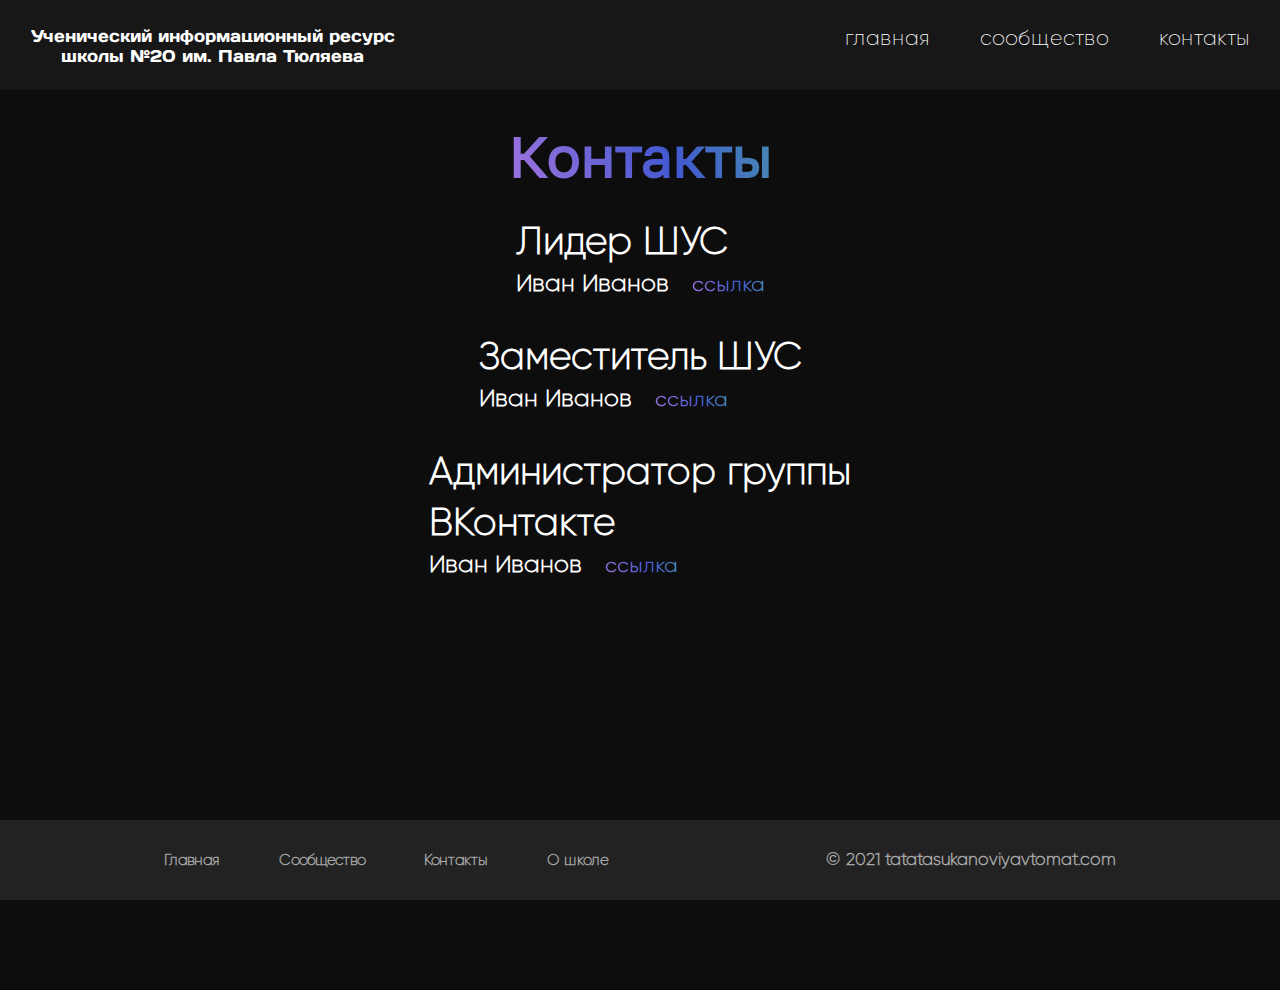
==== contact.html @ 726881b6 "Update contact.html" ====
<!DOCTYPE html>
<html lang="en">
<head>
    <link rel="icon" href="img/20Sch.ico" type="image/x-icon">
    <link rel="stylesheet" href="style.css">
    <meta charset="UTF-8">
    <title>Контакты</title>
</head>
<body>
    
    <div class="wrapper">
        <header class="header">
            <div class="containerTOP">
                <div class="header_body">

                    <a href="index.html">
                    <div class="header_logo">
                    Ученический информационный ресурс <br>
                        школы №20 им. Павла Тюляева
                    </div>
                    </a>

                    <div class="header_list">

                        <a href="index.html" class="header_link">
                            главная
                        </a>
                        <span> </span>
                        <a href="socialnetwork.html" class="header_link">
                            сообщество
                        </a>
                        <span> </span>
                        <a href="#" class="header_link">
                            контакты
                        </a>

                    </div>



                </div>
            </div>
        </header>

    <!-----------------Content------------------->
        <div class="content">
            <div class="containerContent">
                <div class="content_body">
                    <div class="top">
                        <h1>
                            Контакты
                        </h1>
                    </div>

                    <div class="medium">
                        <div class="firstperson">
                            <h2>
                               Лидер ШУС <br>
                            </h2>
                            <div class="moreinf">
                            <p>
                                Иван Иванов
                            </p>
                            <a href="#">
                                ссылка
                            </a>
                            </div>
                        </div>
                    </div>

                    <div class="medium">
                        <div class="firstperson">
                            <h2>
                               Заместитель ШУС <br>
                            </h2>
                            <div class="moreinf">
                            <p>
                                Иван Иванов
                            </p>
                            <a href="#">
                                ссылка
                            </a>
                            </div>
                        </div>
                    </div>

                    <div class="medium">
                        <div class="firstperson">
                            <h2>
                                Администратор группы <br> ВКонтакте <br>
                            </h2>
                            <div class="moreinf">
                            <p>
                                Иван Иванов
                            </p>
                            <a href="#">
                                ссылка
                            </a>
                            </div>
                        </div>
                    </div>

                </div>
            </div>
        </div>

    <!-----------------Footer------------------->
    <footer class="footer">
        <div class="footer_body">
            <div class="footer_text">
                <div class="bottom_list">
                        <a href="index.html">
                            Главная
                        </a>
        
                        <a href="socialnetwork.html">
                            Сообщество
                        </a>
        
                        <a href="contact.html">
                            Контакты
                        </a>

                <a href="#">
                    О школе
                </a>
                </div>
                
                <div class="copyright">
                    <p>
                        © 2021 tatatasukanoviyavtomat.com
                    </p>
                </div>
            </div>
        </div>
    </footer>
    </div>
    
</div>
</body>
</html>
---- style.css ----
@font-face {
	font-family: '8230p';
	src: url('fonts/8230.eot');
	src: local('☺'), url('fonts/8230.woff') format('woff'), url('fonts/8230.ttf') format('truetype'), url('fonts/8230.svg') format('svg');
	font-weight: normal;
	font-style: normal;
}
@font-face {
    font-family: 'Gilroy';
    src: local('Gilroy Ultra Light'), local('Gilroy-Ultra-Light'),
        url('fonts/Gilroy-UltraLight.woff2') format('woff2'),
        url('fonts/Gilroy-UltraLight.woff') format('woff'),
        url('fonts/Gilroy-UltraLight.ttf') format('truetype');
    font-weight: 200;
    font-style: normal;
  }
  @font-face {
	font-family: 'Golos';
	src: url('fonts/18549.eot');
	src: local('☺'), url('fonts/18549.woff') format('woff'), url('fonts/18549.ttf') format('truetype'), url('fonts/18549.svg') format('svg');
	font-weight: normal;
	font-style: normal;
}
@import url('https://fonts.googleapis.com/css2?family=Source+Serif+Pro&display=swap');
@font-face {
    font-family: 'Source Serif Pro';
    src: local('Source Serif Pro Regular'), local('Source-Serif-Pro-Regular'),
        url('fonts/SourceSerifPro-Regular.woff2') format('woff2'),
        url('fonts/SourceSerifPro-Regular.woff') format('woff'),
        url('fonts/SourceSerifPro-Regular.ttf') format('truetype');
    font-weight: 400;
    font-style: normal;
  }
  @font-face {
	font-family: 'Gotham Pro';
	src: url('GothamPro-Bold.eot');
	src: local('Gotham Pro Bold'), local('GothamPro-Bold'),
		url('fonts/GothamPro-Bold.eot?#iefix') format('embedded-opentype'),
		url('fonts/GothamPro-Bold.woff') format('woff'),
		url('fonts/GothamPro-Bold.ttf') format('truetype');
	font-weight: bold;
	font-style: normal;
}


* {
    margin: 0;
    padding: 0;
    border: 0;
    box-sizing: border-box;
}

.wrapper {
    width: 100%;
    min-height: 100%;
    background :#0D0D0D;
}
.containerContent{
    align-items: center;
}
.container{
    max-width: 1219px;
    margin: 0 auto;
}

.containerTOP {
    max-width: 1219px;
    margin: 0 auto;
    padding: 0  ;
}
html,
body {
	height: 100%;
	margin: auto;
}

/*  Header    */

.header{
    box-shadow: 0px 4px 28px 16px #000000 25%;  
    position: fixed;
    width: 100%;
    height: 90px;
    background: #181717 90%;
    top: 0;
    left: 0;
    z-index: 50;
}

.header_body{
    position: relative;
    display: flex;
    justify-content: space-between;
}

.header_logo{
    position: relative;
    text-align: center;
    margin: 26px 0 16px 0;
    font-family: "8230p";
    font-style: normal;
    font-weight: normal;
    font-weight: 400;
    font-size: 17px;
    line-height: 20px;
    color: #FFFFFF;
}
.header_list{
    display: flex;
    position: relative;
    padding: 28px 0 0 0 ;
}
.header_link{
    font-family: "Gilroy";
    color: white;
    font-size: 21px;
    line-height: 24px;
    width: 300;
}
span{
    margin-left: 50px; 
}

.header a{
    text-decoration: none;
}


/* NavCards */


.NavCard1{
    margin: 0 20px 0 0;
}

.NavCard3, .NavCard4{
    margin: 0 0 0 15px;
}

.containerNews{
    align-items: center;
}


.NavCards{
    margin-top: 90px;
    min-height: 370px;
}

.NavCard1{
    margin: 0 40px 0 0;
}

.NavCard3, .NavCard4{
    margin: 0 0 0 30px;
}


.NavCards_body{
    display: flex;
    justify-content: space-around;
    padding:70px 0 0 0;
}

/*  NewsPage    */

.containerNews{
    
}

.NewsPage{
    min-height: 600px;
    display: flex;
    flex-direction: column;
    align-items: center;
}
.NewsPage_body{

}
.MainNews{

}
.NewsCard1{
    display: flex;
    min-height: 350px;
    max-width: 1200px;
    max-height: 350px;
    background:#222222;
    border: 1px solid rgba(255, 255, 255, 0.14);
    box-shadow: 0px 0px 18px rgba(0, 0, 0, 0.25);
}
.fotka1 img{

    
}

.text1{
    padding: 24px 0 0 34px;
    flex-direction: column;
}
.text1 h1{
    font-family: 'Golos';
    font-style: normal;
    font-weight: bold;
    font-size: 30px;
    line-height: 36px;
    color: #7C6AEA; 
}

.besttext{
    margin-top: 25px;
    font-family: 'Gilroy';
    font-style: normal;
    font-weight: bold;
    font-size: 20px;
    line-height: 144.4%;
    color: #FFFFFF;
}

.bottom_tab{
    display: flex;
    margin: 82px 0 0 0px;
}
.bottom_tab p{
    margin: 0 0 0 0;
    font-family: 'Source Serif Pro';
    font-style: normal;
    font-weight: normal;
    font-size: 14px;
    line-height: 18px;
    color: #6D6D6D;
}

.bottom_tab a{
    margin: 0 0 0 297px;
    text-decoration: none;
    font-family: 'Golos';
    font-style: normal;
    font-weight: bold;
    font-size: 22px;
    line-height: 26px;
    color: rgba(126, 126, 126, 0.5);
}

/*  Content     */
.content{
    margin-top: 90px;
    max-height: 1219px;
}
.top{
    display: flex;
    justify-content: center;
}
.medium p{
    font-family: 'Gilroy';
    font-style: normal;
    font-weight: bold;
    font-size: 24px;
    line-height: 29px;
    color: #FFFFFF;

}

.content_body{
    display: flex;
    flex-direction:column;
    align-items:center;
}
.top h1{
    margin: 32px 0 30px 0;
    background-image: linear-gradient(64deg,  #9370DB 10%, #4158D0 60%, #4682B4 90%);
    -webkit-background-clip: text;
    -webkit-text-fill-color: transparent;
    transition: all .4s;
    font-family: 'Golos';
    font-style: normal;
    font-weight: 1200;
    font-size: 56px;
    line-height: 67px;
}
.medium h2{
    font-family: 'Gilroy';
    font-style: normal;
    font-weight: bold;
    font-size: 38px;
    line-height: 51px;
    color: #FFFFFF;

}
.moreinf{
    display: flex;
    align-items: center;
}
.moreinf a{
    margin: 0px 0 0 23px;
    font-family: 'Gilroy';
    font-style: normal;
    font-weight: bold;
    font-size: 20px;
    line-height: 24px;
    text-decoration: none;
    background-image: linear-gradient(64deg,  #9370DB 10%, #4158D0 60%, #4682B4 90%);
    -webkit-background-clip: text;
    -webkit-text-fill-color: transparent;
}

.firstperson{
    margin: 0 0 35px 0;
}


/*  Footer      */

.footer{
    position: fixed;
    left: 0; bottom: 0;
    padding: 0px;
    background: #222222;
    color: #fff;
    width: 100%;
    height: 80px;
}

.footer_body{
    align-items: center;
}

.footer_text{
    margin: 30px 0 0 0 ;
    display: flex;
    justify-content: space-evenly;
}

.bottom_list a{
    margin: 0px 55px 0 0;
    text-decoration: none;
    font-family: 'Gilroy';
    font-style: normal;
    font-weight: bold;
    font-size: 15px;
    line-height: 21px;
    text-align: center;
    color: #A9A9A9;
}
.copyright{
    font-family: 'Gilroy';
    font-style: normal;
    font-weight: bold;
    font-size: 17px;
    line-height: 21px;
    text-align: center;
    color: #A9A9A9;
}

/*  SocialNetwork   */

.SocialNetwork{
    margin-top: 90px;
    max-height: 1319px;
    min-height: 750px;
}
.Socmedium{
    display: flex;
    margin: 0 auto;
    justify-content:space-around;
}

.besttextSoc{
    margin-top: 18px;
    font-family: 'Gotham Pro';
    font-style: normal;
    font-weight: bold;
    font-size: 20px;
    line-height: 19px;
    color: #FFFFFF;
}

.Inst{
    display: flex;
    flex-direction: column;
    align-items: center;
}
.Vk{
    display: flex;
    flex-direction: column;
    align-items: center;
}

/*  Zvonki  
.zvonki{
    margin-top: 90px;
}*/


@media (max-width:1680px){
    .bottom_tab a {
        margin: 0 0 0 44px;
    }
    .bottom_tab {
        display: flex;
        margin: 55px 0 0 0px;
    }
    .text1 {
        padding: 24px 0 0 17px;
        flex-direction: column;
    }
}
@media (max-width: 1428px){
    .fotka1 img{
        min-width: 0%;
        min-height: 0%;
        
    }
    .NavCards_body img{
        width: 95%;
        height: 95%;
    }
    .NavCard3, .NavCard4 {
        margin: 0;
    }
    .NavCard1{
        margin: 0;
    }
    .NewsCard1{
        display: block;
        min-height: 700px;
        max-width: 600px;
        max-height: 700px;
    }
    .fotka1{
        max-width: 599px;
        max-height: 350px;
    }
    .text1{
        text-align: center;
    }
    
    .bottom_tab a {
        margin: 0px 0 0 311px;
    }
}
@media (max-width:768px) {
    .containerNews {
        margin: 0 189px 0 186px;
    }
    .Inst img{
        width: 80%;
        height: 80%;
    }
    .Vk img{
        width: 80%;
        height: 80%;
    }
    .besttextSoc{
        margin-top: 8px;
    }
}
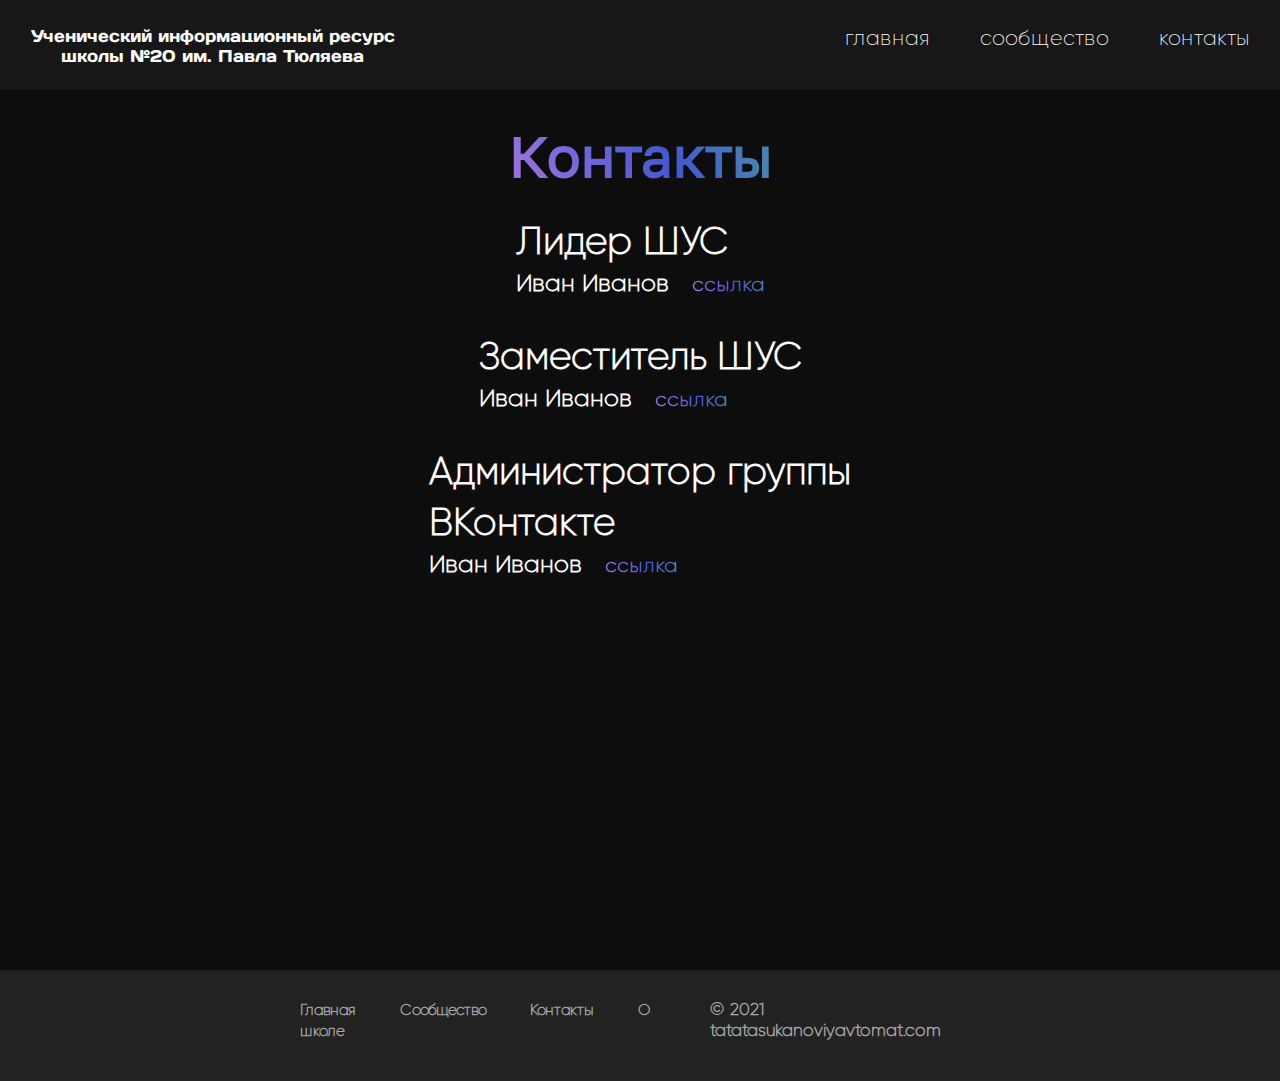
==== commit d3a3d9bb: "NoCommitAgain" ====
--- a/contact.html
+++ b/contact.html
@@ -7,7 +7,7 @@
     <title>Контакты</title>
 </head>
 <body>
-    
+
     <div class="wrapper">
         <header class="header">
             <div class="containerTOP">
@@ -42,7 +42,7 @@
             </div>
         </header>
 
-    <!-----------------Content------------------->
+    <!--Content-->
         <div class="content">
             <div class="containerContent">
                 <div class="content_body">
@@ -104,38 +104,37 @@
             </div>
         </div>
 
-    <!-----------------Footer------------------->
+    <!---Footer------------------->
     <footer class="footer">
-        <div class="footer_body">
-            <div class="footer_text">
+            <div class="footerContainer">
                 <div class="bottom_list">
-                        <a href="index.html">
-                            Главная
-                        </a>
-        
-                        <a href="socialnetwork.html">
-                            Сообщество
-                        </a>
-        
-                        <a href="contact.html">
-                            Контакты
-                        </a>
+                <a href="index.html">
+                    Главная
+                </a>
+
+                <a href="socialnetwork.html">
+                    Сообщество
+                </a>
+
+                <a href="contact.html">
+                    Контакты
+                </a>
 
                 <a href="#">
                     О школе
                 </a>
                 </div>
-                
+
                 <div class="copyright">
                     <p>
                         © 2021 tatatasukanoviyavtomat.com
                     </p>
                 </div>
             </div>
-        </div>
+
     </footer>
     </div>
-    
+
 </div>
 </body>
 </html>
--- a/style.css
+++ b/style.css
@@ -1,457 +1,524 @@
-@font-face {
-	font-family: '8230p';
-	src: url('fonts/8230.eot');
-	src: local('☺'), url('fonts/8230.woff') format('woff'), url('fonts/8230.ttf') format('truetype'), url('fonts/8230.svg') format('svg');
-	font-weight: normal;
-	font-style: normal;
-}
-@font-face {
-    font-family: 'Gilroy';
-    src: local('Gilroy Ultra Light'), local('Gilroy-Ultra-Light'),
-        url('fonts/Gilroy-UltraLight.woff2') format('woff2'),
-        url('fonts/Gilroy-UltraLight.woff') format('woff'),
-        url('fonts/Gilroy-UltraLight.ttf') format('truetype');
-    font-weight: 200;
-    font-style: normal;
-  }
-  @font-face {
-	font-family: 'Golos';
-	src: url('fonts/18549.eot');
-	src: local('☺'), url('fonts/18549.woff') format('woff'), url('fonts/18549.ttf') format('truetype'), url('fonts/18549.svg') format('svg');
-	font-weight: normal;
-	font-style: normal;
-}
-@import url('https://fonts.googleapis.com/css2?family=Source+Serif+Pro&display=swap');
-@font-face {
-    font-family: 'Source Serif Pro';
-    src: local('Source Serif Pro Regular'), local('Source-Serif-Pro-Regular'),
-        url('fonts/SourceSerifPro-Regular.woff2') format('woff2'),
-        url('fonts/SourceSerifPro-Regular.woff') format('woff'),
-        url('fonts/SourceSerifPro-Regular.ttf') format('truetype');
-    font-weight: 400;
-    font-style: normal;
-  }
-  @font-face {
-	font-family: 'Gotham Pro';
-	src: url('GothamPro-Bold.eot');
-	src: local('Gotham Pro Bold'), local('GothamPro-Bold'),
-		url('fonts/GothamPro-Bold.eot?#iefix') format('embedded-opentype'),
-		url('fonts/GothamPro-Bold.woff') format('woff'),
-		url('fonts/GothamPro-Bold.ttf') format('truetype');
-	font-weight: bold;
-	font-style: normal;
-}
-
-
-* {
-    margin: 0;
-    padding: 0;
-    border: 0;
-    box-sizing: border-box;
-}
-
-.wrapper {
-    width: 100%;
-    min-height: 100%;
-    background :#0D0D0D;
-}
-.containerContent{
-    align-items: center;
-}
-.container{
-    max-width: 1219px;
-    margin: 0 auto;
-}
-
-.containerTOP {
-    max-width: 1219px;
-    margin: 0 auto;
-    padding: 0  ;
-}
-html,
-body {
-	height: 100%;
-	margin: auto;
-}
-
-/*  Header    */
-
-.header{
-    box-shadow: 0px 4px 28px 16px #000000 25%;  
-    position: fixed;
-    width: 100%;
-    height: 90px;
-    background: #181717 90%;
-    top: 0;
-    left: 0;
-    z-index: 50;
-}
-
-.header_body{
-    position: relative;
-    display: flex;
-    justify-content: space-between;
-}
-
-.header_logo{
-    position: relative;
-    text-align: center;
-    margin: 26px 0 16px 0;
-    font-family: "8230p";
-    font-style: normal;
-    font-weight: normal;
-    font-weight: 400;
-    font-size: 17px;
-    line-height: 20px;
-    color: #FFFFFF;
-}
-.header_list{
-    display: flex;
-    position: relative;
-    padding: 28px 0 0 0 ;
-}
-.header_link{
-    font-family: "Gilroy";
-    color: white;
-    font-size: 21px;
-    line-height: 24px;
-    width: 300;
-}
-span{
-    margin-left: 50px; 
-}
-
-.header a{
-    text-decoration: none;
-}
-
-
-/* NavCards */
-
-
-.NavCard1{
-    margin: 0 20px 0 0;
-}
-
-.NavCard3, .NavCard4{
-    margin: 0 0 0 15px;
-}
-
-.containerNews{
-    align-items: center;
-}
-
-
-.NavCards{
-    margin-top: 90px;
-    min-height: 370px;
-}
-
-.NavCard1{
-    margin: 0 40px 0 0;
-}
-
-.NavCard3, .NavCard4{
-    margin: 0 0 0 30px;
-}
-
-
-.NavCards_body{
-    display: flex;
-    justify-content: space-around;
-    padding:70px 0 0 0;
-}
-
-/*  NewsPage    */
-
-.containerNews{
-    
-}
-
-.NewsPage{
-    min-height: 600px;
-    display: flex;
-    flex-direction: column;
-    align-items: center;
-}
-.NewsPage_body{
-
-}
-.MainNews{
-
-}
-.NewsCard1{
-    display: flex;
-    min-height: 350px;
-    max-width: 1200px;
-    max-height: 350px;
-    background:#222222;
-    border: 1px solid rgba(255, 255, 255, 0.14);
-    box-shadow: 0px 0px 18px rgba(0, 0, 0, 0.25);
-}
-.fotka1 img{
-
-    
-}
-
-.text1{
-    padding: 24px 0 0 34px;
-    flex-direction: column;
-}
-.text1 h1{
-    font-family: 'Golos';
-    font-style: normal;
-    font-weight: bold;
-    font-size: 30px;
-    line-height: 36px;
-    color: #7C6AEA; 
-}
-
-.besttext{
-    margin-top: 25px;
-    font-family: 'Gilroy';
-    font-style: normal;
-    font-weight: bold;
-    font-size: 20px;
-    line-height: 144.4%;
-    color: #FFFFFF;
-}
-
-.bottom_tab{
-    display: flex;
-    margin: 82px 0 0 0px;
-}
-.bottom_tab p{
-    margin: 0 0 0 0;
-    font-family: 'Source Serif Pro';
-    font-style: normal;
-    font-weight: normal;
-    font-size: 14px;
-    line-height: 18px;
-    color: #6D6D6D;
-}
-
-.bottom_tab a{
-    margin: 0 0 0 297px;
-    text-decoration: none;
-    font-family: 'Golos';
-    font-style: normal;
-    font-weight: bold;
-    font-size: 22px;
-    line-height: 26px;
-    color: rgba(126, 126, 126, 0.5);
-}
-
-/*  Content     */
-.content{
-    margin-top: 90px;
-    max-height: 1219px;
-}
-.top{
-    display: flex;
-    justify-content: center;
-}
-.medium p{
-    font-family: 'Gilroy';
-    font-style: normal;
-    font-weight: bold;
-    font-size: 24px;
-    line-height: 29px;
-    color: #FFFFFF;
-
-}
-
-.content_body{
-    display: flex;
-    flex-direction:column;
-    align-items:center;
-}
-.top h1{
-    margin: 32px 0 30px 0;
-    background-image: linear-gradient(64deg,  #9370DB 10%, #4158D0 60%, #4682B4 90%);
-    -webkit-background-clip: text;
-    -webkit-text-fill-color: transparent;
-    transition: all .4s;
-    font-family: 'Golos';
-    font-style: normal;
-    font-weight: 1200;
-    font-size: 56px;
-    line-height: 67px;
-}
-.medium h2{
-    font-family: 'Gilroy';
-    font-style: normal;
-    font-weight: bold;
-    font-size: 38px;
-    line-height: 51px;
-    color: #FFFFFF;
-
-}
-.moreinf{
-    display: flex;
-    align-items: center;
-}
-.moreinf a{
-    margin: 0px 0 0 23px;
-    font-family: 'Gilroy';
-    font-style: normal;
-    font-weight: bold;
-    font-size: 20px;
-    line-height: 24px;
-    text-decoration: none;
-    background-image: linear-gradient(64deg,  #9370DB 10%, #4158D0 60%, #4682B4 90%);
-    -webkit-background-clip: text;
-    -webkit-text-fill-color: transparent;
-}
-
-.firstperson{
-    margin: 0 0 35px 0;
-}
-
-
-/*  Footer      */
-
-.footer{
-    position: fixed;
-    left: 0; bottom: 0;
-    padding: 0px;
-    background: #222222;
-    color: #fff;
-    width: 100%;
-    height: 80px;
-}
-
-.footer_body{
-    align-items: center;
-}
-
-.footer_text{
-    margin: 30px 0 0 0 ;
-    display: flex;
-    justify-content: space-evenly;
-}
-
-.bottom_list a{
-    margin: 0px 55px 0 0;
-    text-decoration: none;
-    font-family: 'Gilroy';
-    font-style: normal;
-    font-weight: bold;
-    font-size: 15px;
-    line-height: 21px;
-    text-align: center;
-    color: #A9A9A9;
-}
-.copyright{
-    font-family: 'Gilroy';
-    font-style: normal;
-    font-weight: bold;
-    font-size: 17px;
-    line-height: 21px;
-    text-align: center;
-    color: #A9A9A9;
-}
-
-/*  SocialNetwork   */
-
-.SocialNetwork{
-    margin-top: 90px;
-    max-height: 1319px;
-    min-height: 750px;
-}
-.Socmedium{
-    display: flex;
-    margin: 0 auto;
-    justify-content:space-around;
-}
-
-.besttextSoc{
-    margin-top: 18px;
-    font-family: 'Gotham Pro';
-    font-style: normal;
-    font-weight: bold;
-    font-size: 20px;
-    line-height: 19px;
-    color: #FFFFFF;
-}
-
-.Inst{
-    display: flex;
-    flex-direction: column;
-    align-items: center;
-}
-.Vk{
-    display: flex;
-    flex-direction: column;
-    align-items: center;
-}
-
-/*  Zvonki  
-.zvonki{
-    margin-top: 90px;
-}*/
-
-
-@media (max-width:1680px){
-    .bottom_tab a {
-        margin: 0 0 0 44px;
-    }
-    .bottom_tab {
-        display: flex;
-        margin: 55px 0 0 0px;
-    }
-    .text1 {
-        padding: 24px 0 0 17px;
-        flex-direction: column;
-    }
-}
-@media (max-width: 1428px){
-    .fotka1 img{
-        min-width: 0%;
-        min-height: 0%;
-        
-    }
-    .NavCards_body img{
-        width: 95%;
-        height: 95%;
-    }
-    .NavCard3, .NavCard4 {
-        margin: 0;
-    }
-    .NavCard1{
-        margin: 0;
-    }
-    .NewsCard1{
-        display: block;
-        min-height: 700px;
-        max-width: 600px;
-        max-height: 700px;
-    }
-    .fotka1{
-        max-width: 599px;
-        max-height: 350px;
-    }
-    .text1{
-        text-align: center;
-    }
-    
-    .bottom_tab a {
-        margin: 0px 0 0 311px;
-    }
-}
-@media (max-width:768px) {
-    .containerNews {
-        margin: 0 189px 0 186px;
-    }
-    .Inst img{
-        width: 80%;
-        height: 80%;
-    }
-    .Vk img{
-        width: 80%;
-        height: 80%;
-    }
-    .besttextSoc{
-        margin-top: 8px;
-    }
-}
+@font-face {
+	font-family: '8230p';
+	src: url('fonts/8230.eot');
+	src: local('☺'), url('fonts/8230.woff') format('woff'), url('fonts/8230.ttf') format('truetype'), url('fonts/8230.svg') format('svg');
+	font-weight: normal;
+	font-style: normal;
+}
+@font-face {
+    font-family: 'Gilroy';
+    src: local('Gilroy Ultra Light'), local('Gilroy-Ultra-Light'),
+        url('fonts/Gilroy-UltraLight.woff2') format('woff2'),
+        url('fonts/Gilroy-UltraLight.woff') format('woff'),
+        url('fonts/Gilroy-UltraLight.ttf') format('truetype');
+    font-weight: 200;
+    font-style: normal;
+  }
+  @font-face {
+	font-family: 'Golos';
+	src: url('fonts/18549.eot');
+	src: local('☺'), url('fonts/18549.woff') format('woff'), url('fonts/18549.ttf') format('truetype'), url('fonts/18549.svg') format('svg');
+	font-weight: normal;
+	font-style: normal;
+}
+@import url('https://fonts.googleapis.com/css2?family=Source+Serif+Pro&display=swap');
+@font-face {
+    font-family: 'Source Serif Pro';
+    src: local('Source Serif Pro Regular'), local('Source-Serif-Pro-Regular'),
+        url('fonts/SourceSerifPro-Regular.woff2') format('woff2'),
+        url('fonts/SourceSerifPro-Regular.woff') format('woff'),
+        url('fonts/SourceSerifPro-Regular.ttf') format('truetype');
+    font-weight: 400;
+    font-style: normal;
+  }
+  @font-face {
+	font-family: 'Gotham Pro';
+	src: url('GothamPro-Bold.eot');
+	src: local('Gotham Pro Bold'), local('GothamPro-Bold'),
+		url('fonts/GothamPro-Bold.eot?#iefix') format('embedded-opentype'),
+		url('fonts/GothamPro-Bold.woff') format('woff'),
+		url('fonts/GothamPro-Bold.ttf') format('truetype');
+	font-weight: bold;
+	font-style: normal;
+}
+@font-face {
+	font-family: 'Gotham Pro Light';
+	src: url('GothamPro-Light.eot');
+	src: local('Gotham Pro Light'), local('GothamPro-Light'),
+		url('fonts/GothamPro-Light.eot?#iefix') format('embedded-opentype'),
+		url('fonts/GothamPro-Light.woff') format('woff'),
+		url('fonts/GothamPro-Light.ttf') format('truetype');
+	font-weight: 300;
+	font-style: normal;
+}
+
+
+
+
+* {
+    margin: 0;
+    padding: 0;
+    border: 0;
+    box-sizing: border-box;
+}
+
+.wrapper {
+    width: 100%;
+    min-height: 100%;
+    background :#0D0D0D;
+}
+.containerContent{
+    align-items: center;
+}
+.container{
+    max-width: 1219px;
+    margin: 0 auto;
+}
+
+.containerTOP {
+    max-width: 1219px;
+    margin: 0 auto;
+    padding: 0  ;
+}
+html,
+body {
+	height: 100%;
+	margin: auto;
+}
+
+/*  Header    */
+
+.header{
+    box-shadow: 0px 4px 28px 16px #000000 25%;
+    position: fixed;
+    width: 100%;
+    height: 90px;
+    background: #181717 90%;
+    top: 0;
+    left: 0;
+    z-index: 50;
+}
+
+.header_body{
+    position: relative;
+    display: flex;
+    justify-content: space-between;
+}
+
+.header_logo{
+    position: relative;
+    text-align: center;
+    margin: 26px 0 16px 0;
+    font-family: "8230p";
+    font-style: normal;
+    font-weight: normal;
+    font-weight: 400;
+    font-size: 17px;
+    line-height: 20px;
+    color: #FFFFFF;
+}
+.header_list{
+    display: flex;
+    position: relative;
+    padding: 28px 0 0 0 ;
+}
+.header_link{
+    font-family: "Gilroy";
+    color: white;
+    text-decoration: none;
+    font-size: 21px;
+    line-height: 24px;
+    width: 300;
+}
+span{
+    margin-left: 50px;
+}
+
+.header a{
+    text-decoration: none;
+}
+
+/* NavCards */
+
+
+.NavCard1{
+    margin: 0 20px 0 0;
+}
+
+.NavCard3, .NavCard4{
+    margin: 0 0 0 15px;
+}
+
+.containerNews{
+    align-items: center;
+}
+
+
+.NavCards{
+    margin-top: 90px;
+    min-height: 370px;
+}
+
+.NavCard1{
+    margin: 0 40px 0 0;
+}
+
+.NavCard3, .NavCard4{
+    margin: 0 0 0 30px;
+}
+
+
+.NavCards_body{
+    display: flex;
+    justify-content: space-around;
+    padding:70px 0 0 0;
+}
+
+/*  NewsPage    */
+
+.containerNews{
+
+}
+
+.NewsPage{
+    min-height: 600px;
+    display: flex;
+    flex-direction: column;
+    align-items: center;
+}
+.NewsPage_body{
+
+}
+.MainNews{
+
+}
+.NewsCard1{
+    display: flex;
+    min-height: 350px;
+    max-width: 1200px;
+    max-height: 350px;
+    background:#222222;
+    border: 1px solid rgba(255, 255, 255, 0.14);
+    box-shadow: 0px 0px 18px rgba(0, 0, 0, 0.25);
+}
+.text1 a, .besttext a{
+    text-decoration: none;
+}
+.text1{
+    padding: 24px 0 0 34px;
+    flex-direction: column;
+}
+.text1 h1{
+    font-family: 'Golos';
+    font-style: normal;
+    font-weight: bold;
+    font-size: 30px;
+    line-height: 36px;
+    color: #7C6AEA;
+}
+
+.besttext{
+    margin-top: 25px;
+    font-family: 'Gilroy';
+    font-style: normal;
+    font-weight: bold;
+    font-size: 20px;
+    line-height: 144.4%;
+    color: #FFFFFF;
+}
+
+.bottom_tab{
+    display: flex;
+    margin: 82px 0 0 0px;
+}
+.bottom_tab p{
+    margin: 0 0 0 0;
+    font-family: 'Source Serif Pro';
+    font-style: normal;
+    font-weight: normal;
+    font-size: 14px;
+    line-height: 18px;
+    color: #6D6D6D;
+}
+
+.bottom_tab a{
+    margin: 0 0 0 297px;
+    text-decoration: none;
+    font-family: 'Golos';
+    font-style: normal;
+    font-weight: bold;
+    font-size: 22px;
+    line-height: 26px;
+    color: rgba(126, 126, 126, 0.5);
+}
+
+/*  Content     */
+.content{
+    margin-top: 90px;
+		padding-bottom: 355px;
+}
+.top{
+    display: flex;
+    justify-content: center;
+}
+.medium p{
+    font-family: 'Gilroy';
+    font-style: normal;
+    font-weight: bold;
+    font-size: 24px;
+    line-height: 29px;
+    color: #FFFFFF;
+
+}
+
+.content_body{
+    display: flex;
+    flex-direction:column;
+    align-items:center;
+}
+.top h1{
+    margin: 32px 0 30px 0;
+    background-image: linear-gradient(64deg,  #9370DB 10%, #4158D0 60%, #4682B4 90%);
+    -webkit-background-clip: text;
+    -webkit-text-fill-color: transparent;
+    transition: all .40s;
+    font-family: 'Golos';
+    font-style: normal;
+    font-weight: 1200;
+    font-size: 56px;
+    line-height: 67px;
+}
+.medium h2{
+    font-family: 'Gilroy';
+    font-style: normal;
+    font-weight: bold;
+    font-size: 38px;
+    line-height: 51px;
+    color: #FFFFFF;
+
+}
+.moreinf{
+    display: flex;
+    align-items: center;
+}
+.moreinf a{
+    margin: 0px 0 0 23px;
+    font-family: 'Gilroy';
+    font-style: normal;
+    font-weight: bold;
+    font-size: 20px;
+    line-height: 24px;
+    text-decoration: none;
+    background-image: linear-gradient(64deg,  #9370DB 10%, #4158D0 60%, #4682B4 90%);
+    -webkit-background-clip: text;
+    -webkit-text-fill-color: transparent;
+}
+
+.firstperson{
+    margin: 0 0 35px 0;
+}
+
+
+/*  Footer      */
+
+.footer{
+  background: #222222;
+  width: 100%;
+}
+
+.footerContainer{
+	padding: 30px 300px 39px 300px	;
+  display: flex;
+  justify-content: space-between;
+}
+.bottom_list a{
+	margin-right:40px ;
+	text-decoration: none;
+  font-family: 'Gilroy';
+  font-style: normal;
+  font-weight: bold;
+  font-size: 15px;
+  line-height: 21px;
+  color: #A9A9A9;
+}
+.copyright{
+  font-family: 'Gilroy';
+  font-style: normal;
+  font-weight: bold;
+  font-size: 17px;
+  line-height: 21px;
+  color: #A9A9A9;
+}
+
+/*  SocialNetwork   */
+
+.SocialNetwork{
+	padding-bottom: 298px;
+    margin-top: 90px;
+    max-height: 1319px;
+    min-height: 750px;
+}
+.Socmedium{
+    display: flex;
+    margin: 0 auto;
+    justify-content:space-around;
+}
+
+.besttextSoc{
+    margin-top: 18px;
+    margin-bottom: 36px;
+    font-family: 'Gotham Pro';
+    font-style: normal;
+    font-weight: bold;
+    font-size: 20px;
+    line-height: 19px;
+    color: #FFFFFF;
+}
+
+.Inst{
+    display: flex;
+    flex-direction: column;
+    align-items: center;
+}
+.Vk{
+    display: flex;
+    flex-direction: column;
+    align-items: center;
+}
+
+/*  Zvonki
+.zvonki{
+    margin-top: 90px;
+}*/
+
+/*  NewsPage    */
+
+.NewsPaper{
+    padding-top: 133px;
+    min-height: 2249px;
+		display: flex;
+		flex-direction: column;
+}
+
+.topNews{
+    font-family: 'Golos';
+    font-style: normal;
+    font-weight: bold;
+    font-size: 47px;
+    line-height: 56px;
+    color: #7C6AEA;
+}
+.mediumNews{
+    display: flex;
+}
+.bottomNews{
+    display: flex;
+}
+.fotka2{
+    margin-left: 76px;
+}
+.NewsPaper_text{
+    margin-top: 38px;
+    margin-left: 30px;
+    font-family: 'Gotham Pro Light';
+    font-style: normal;
+    font-weight: 400;
+    font-size: 17px;
+    line-height: 100%;
+    color: #FFFFFF;
+}
+/*	BottomContent	*/
+
+.line{
+	margin: 104px 0 40px;
+}
+.CardsWhere{
+	display: flex;
+	flex-wrap: wrap;
+	justify-content: space-between;
+}
+.CardWhere{
+	margin-bottom: 60px;
+}
+@media (max-width:1680px){
+    .bottom_tab a {
+        margin: 0 0 0 44px;
+    }
+    .bottom_tab {
+        display: flex;
+        margin: 55px 0 0 0px;
+    }
+    .text1 {
+        padding: 24px 0 0 17px;
+        flex-direction: column;
+    }
+}
+@media (max-width: 1428px){
+    .fotka1 img{
+        min-width: 0%;
+        min-height: 0%;
+
+    }
+    .NavCards_body img{
+        width: 95%;
+        height: 95%;
+    }
+    .NavCard3, .NavCard4 {
+        margin: 0;
+    }
+    .NavCard1{
+        margin: 0;
+    }
+    .NewsCard1{
+        display: block;
+        min-height: 700px;
+        max-width: 600px;
+        max-height: 700px;
+    }
+    .fotka1{
+        max-width: 599px;
+        max-height: 350px;
+    }
+    .text1{
+        text-align: center;
+    }
+
+    .bottom_tab a {
+        margin: 0px 0 0 311px;
+    }
+}
+@media (max-width:768px) {
+    .mediumNews img, .bottomNews img{
+        width: 50%;
+        height: 50%;
+    }
+    .NewsPaper_text{
+        margin-top: 19px;
+        margin-left: 15px;
+    }
+    .fotka2{
+        margin-left: 38px;
+    }
+    .Socmedium{
+        display: flex;
+        flex-direction: column;
+    }
+    .containerNews {
+        margin: 0 189px 0 186px;
+    }
+    .Inst img{
+        width: 80%;
+        height: 80%;
+    }
+    .Vk img{
+        width: 80%;
+        height: 80%;
+    }
+    .besttextSoc{
+        margin-top: 8px;
+    }
+    .Vk,.Inst{
+        margin-bottom: 30px;
+    }
+
+}
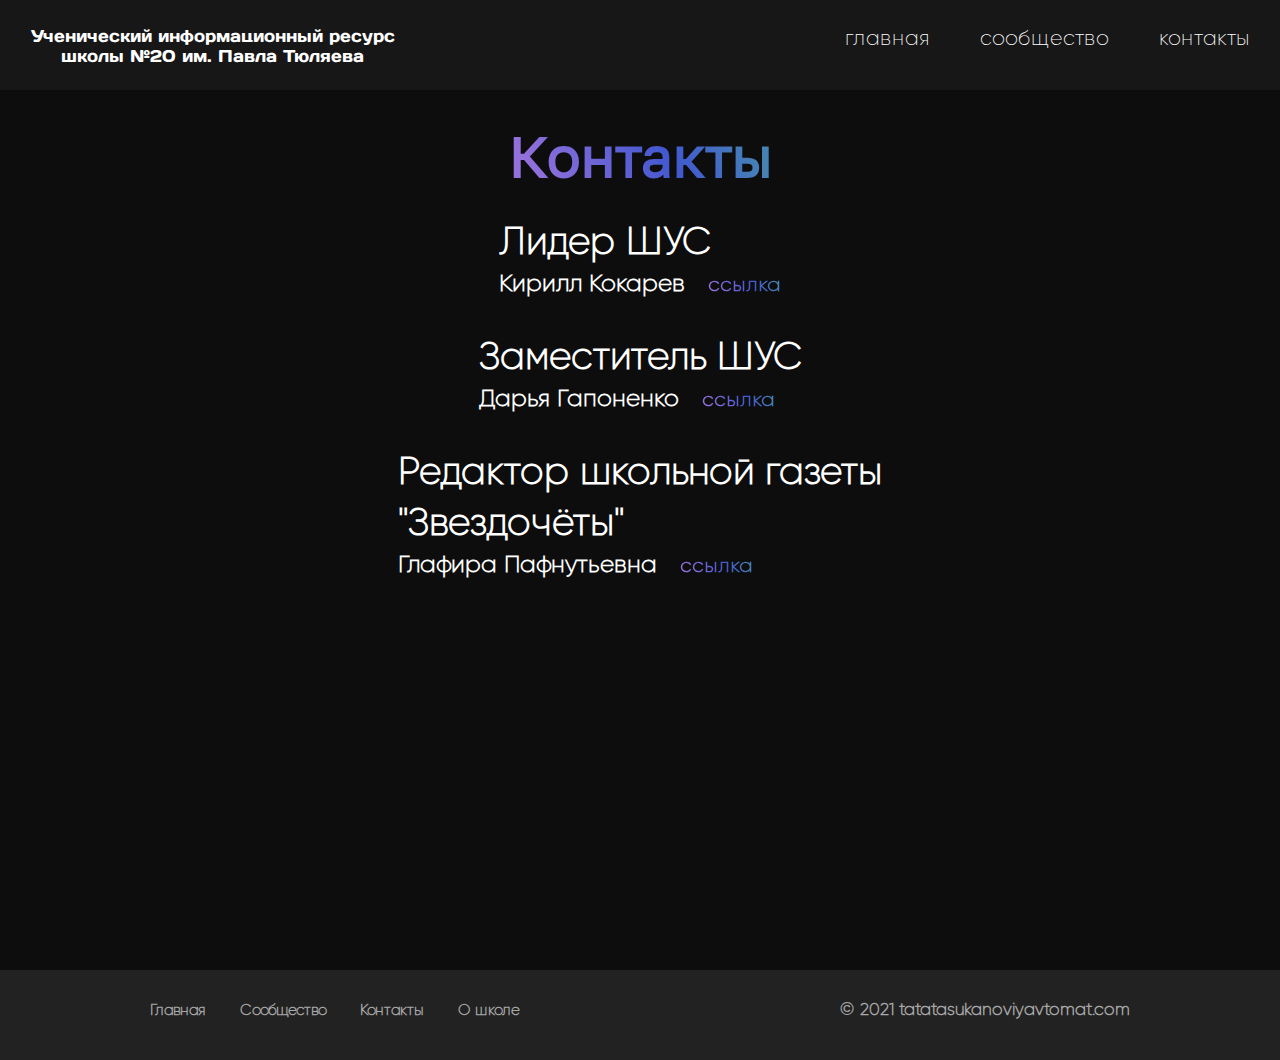
==== commit d47217f2: "pipecDikiy" ====
--- a/contact.html
+++ b/contact.html
@@ -59,9 +59,9 @@
                             </h2>
                             <div class="moreinf">
                             <p>
-                                Иван Иванов
+                                Кирилл Кокарев
                             </p>
-                            <a href="#">
+                            <a href="https://vk.com/kiryahocus" target="_blank">
                                 ссылка
                             </a>
                             </div>
@@ -75,9 +75,9 @@
                             </h2>
                             <div class="moreinf">
                             <p>
-                                Иван Иванов
+                                Дарья Гапоненко
                             </p>
-                            <a href="#">
+                            <a href="https://vk.com/krash_dar" target="_blank">
                                 ссылка
                             </a>
                             </div>
@@ -87,19 +87,18 @@
                     <div class="medium">
                         <div class="firstperson">
                             <h2>
-                                Администратор группы <br> ВКонтакте <br>
+                                Редактор школьной газеты <br> "Звездочёты"
                             </h2>
                             <div class="moreinf">
                             <p>
-                                Иван Иванов
+                              Глафира Пафнутьевна
                             </p>
-                            <a href="#">
+                            <a href="https://vk.com/prostoqwasha" target="_blank">
                                 ссылка
                             </a>
                             </div>
                         </div>
                     </div>
-
                 </div>
             </div>
         </div>
--- a/style.css
+++ b/style.css
@@ -99,6 +99,10 @@
     z-index: 50;
 }
 
+.header_list a:hover{
+	text-decoration: underline;
+}
+
 .header_body{
     position: relative;
     display: flex;
@@ -156,7 +160,7 @@
 
 .NavCards{
     margin-top: 90px;
-    min-height: 370px;
+    margin-bottom: 70px
 }
 
 .NavCard1{
@@ -175,38 +179,42 @@
 }
 
 /*  NewsPage    */
-
-.containerNews{
-
-}
-
 .NewsPage{
     min-height: 600px;
     display: flex;
     flex-direction: column;
     align-items: center;
 }
-.NewsPage_body{
-
-}
-.MainNews{
-
-}
 .NewsCard1{
     display: flex;
     min-height: 350px;
     max-width: 1200px;
+		min-width: 1200px;
     max-height: 350px;
     background:#222222;
     border: 1px solid rgba(255, 255, 255, 0.14);
     box-shadow: 0px 0px 18px rgba(0, 0, 0, 0.25);
 }
-.text1 a, .besttext a{
+.NewsCard2{
+		display: flex;
+		min-height: 450px;
+		max-width: 1200px;
+		max-height: 450px;
+		background:#222222;
+    border: 1px solid rgba(255, 255, 255, 0.14);
+    box-shadow: 0px 0px 18px rgba(0, 0, 0, 0.25);
+}
+
+.NewsCard1, .NewsCard2{
+	margin: 0 0 15px 0;
+}
+
+.text1 a, .besttext a, .text2 a{
     text-decoration: none;
 }
 .text1{
-    padding: 24px 0 0 34px;
-    flex-direction: column;
+  padding: 24px 14px 24px 14px;
+  flex-direction: column;
 }
 .text1 h1{
     font-family: 'Golos';
@@ -217,6 +225,20 @@
     color: #7C6AEA;
 }
 
+.text2{
+	padding: 24px 14px 24px 14px;
+	flex-direction: column;
+}
+
+.text2 h1{
+    font-family: 'Golos';
+    font-style: normal;
+    font-weight: bold;
+    font-size: 30px;
+    line-height: 36px;
+    color: #7C6AEA;
+}
+
 .besttext{
     margin-top: 25px;
     font-family: 'Gilroy';
@@ -228,10 +250,26 @@
 }
 
 .bottom_tab{
-    display: flex;
-    margin: 82px 0 0 0px;
-}
-.bottom_tab p{
+  display: flex;
+  padding: 143px 0 0 0px;
+	justify-content: space-between;
+}
+.bottom_tab3{
+  display: flex;
+  padding: 64px 0 0 0px;
+	justify-content: space-between;
+}
+.bottom_tab4{
+  display: flex;
+  padding: 220px 0 0 0px;
+	justify-content: space-between;
+}
+.bottom_tab2{
+	display: flex;
+	padding: 248px 0 0 0;
+	justify-content: space-between;
+}
+.bottom_tab p, .bottom_tab2 p, .bottom_tab3 p, .bottom_tab4 p{
     margin: 0 0 0 0;
     font-family: 'Source Serif Pro';
     font-style: normal;
@@ -241,8 +279,7 @@
     color: #6D6D6D;
 }
 
-.bottom_tab a{
-    margin: 0 0 0 297px;
+.bottom_tab a, .bottom_tab2 a, .bottom_tab3 a, .bottom_tab4 a{
     text-decoration: none;
     font-family: 'Golos';
     font-style: normal;
@@ -250,6 +287,11 @@
     font-size: 22px;
     line-height: 26px;
     color: rgba(126, 126, 126, 0.5);
+}
+
+.bottom_tab a:hover, .bottom_tab2 a:hover, .bottom_tab3 a:hover, .bottom_tab4 a:hover{
+	transition: color 0.6s cubic-bezier(0.12, 0, 0.39, 0);
+	color: #d7d7d8;
 }
 
 /*  Content     */
@@ -395,7 +437,6 @@
 
 .NewsPaper{
     padding-top: 133px;
-    min-height: 2249px;
 		display: flex;
 		flex-direction: column;
 }
@@ -441,7 +482,7 @@
 	margin-bottom: 60px;
 }
 @media (max-width:1680px){
-    .bottom_tab a {
+    /*.bottom_tab a {
         margin: 0 0 0 44px;
     }
     .bottom_tab {
@@ -451,7 +492,7 @@
     .text1 {
         padding: 24px 0 0 17px;
         flex-direction: column;
-    }
+    }*/
 }
 @media (max-width: 1428px){
     .fotka1 img{
@@ -460,10 +501,18 @@
 
     }
     .NavCards_body img{
-        width: 95%;
-        height: 95%;
-    }
-    .NavCard3, .NavCard4 {
+        width: 98%;
+        height: 98%;
+    }
+		.bottom_list a{
+			margin-right:30px ;
+		}
+		.footerContainer {
+    padding: 30px 150px 39px 150px;
+    display: flex;
+    justify-content: space-between;
+}
+    /*.NavCard3, .NavCard4 {
         margin: 0;
     }
     .NavCard1{
@@ -475,6 +524,12 @@
         max-width: 600px;
         max-height: 700px;
     }
+		.NewsCard2{
+        display: block;
+        min-height: 900px;
+        max-width: 600px;
+        max-height: 900px;
+    }
     .fotka1{
         max-width: 599px;
         max-height: 350px;
@@ -485,7 +540,7 @@
 
     .bottom_tab a {
         margin: 0px 0 0 311px;
-    }
+    }*/
 }
 @media (max-width:768px) {
     .mediumNews img, .bottomNews img{
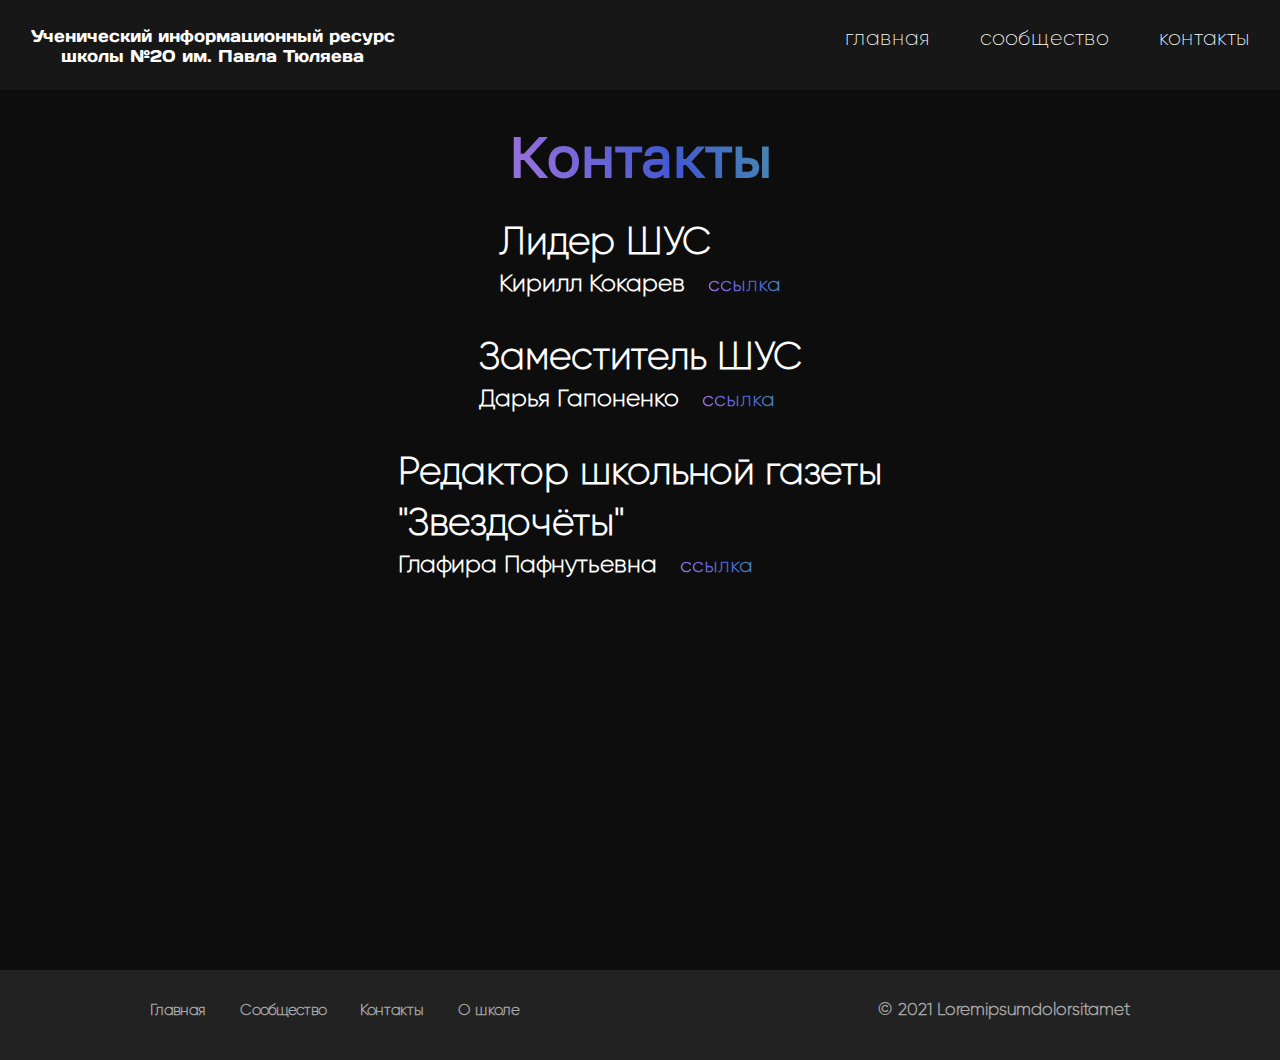
==== commit e89c2661: "PolNiyRASKOLBAS" ====
--- a/contact.html
+++ b/contact.html
@@ -126,7 +126,7 @@
 
                 <div class="copyright">
                     <p>
-                        © 2021 tatatasukanoviyavtomat.com
+                        © 2021 Loremipsumdolorsitamet
                     </p>
                 </div>
             </div>
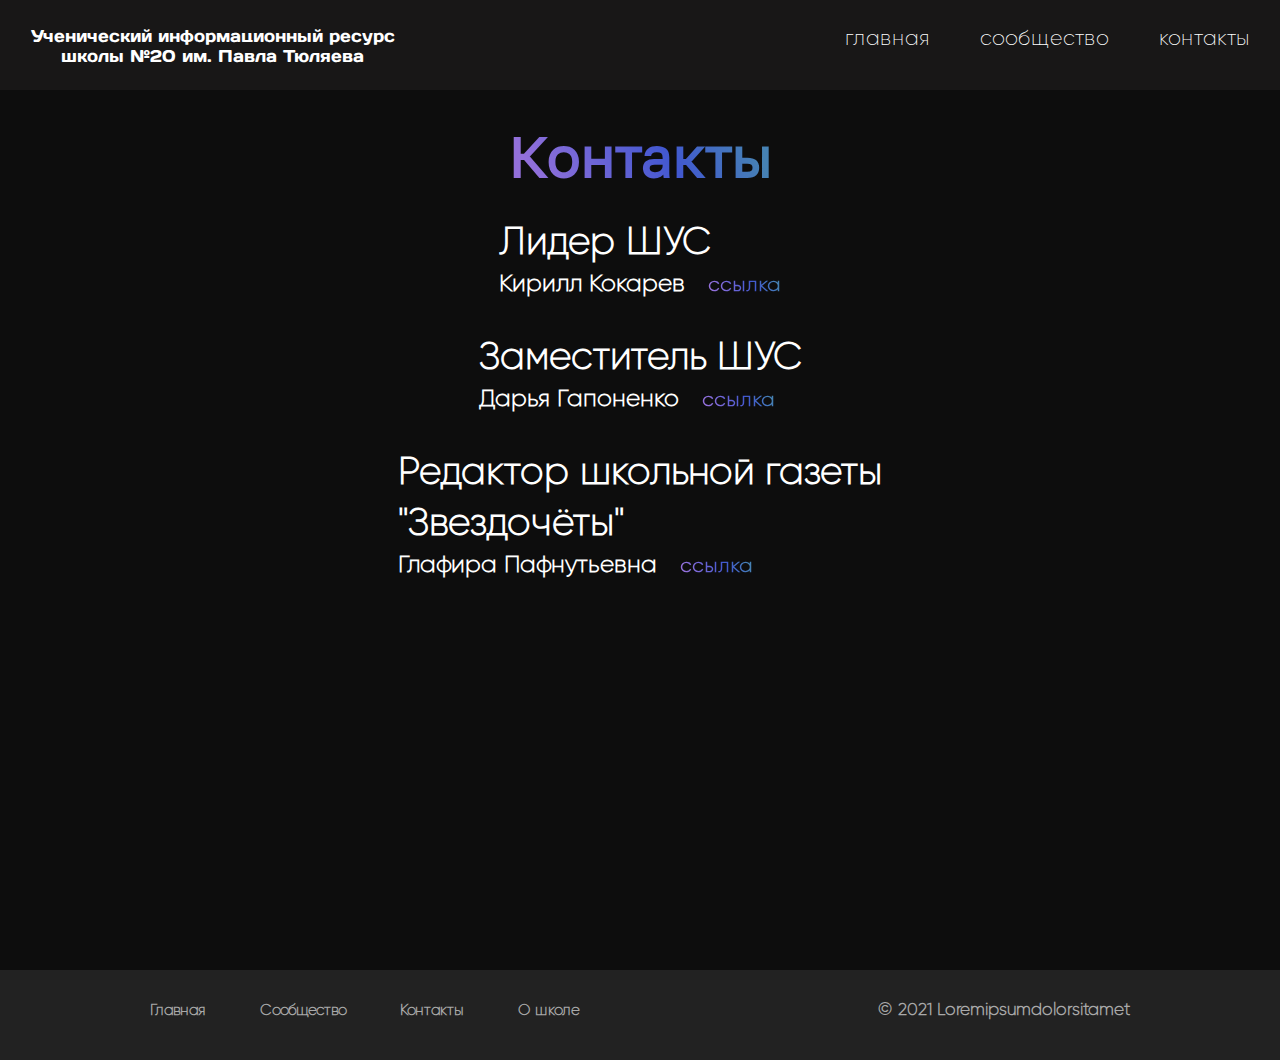
==== commit dee02515: "WORK MORE!!!!!!!" ====
--- a/contact.html
+++ b/contact.html
@@ -110,15 +110,15 @@
                 <a href="index.html">
                     Главная
                 </a>
-
+                <span> </span>
                 <a href="socialnetwork.html">
                     Сообщество
                 </a>
-
+                <span> </span>
                 <a href="contact.html">
                     Контакты
                 </a>
-
+                <span> </span>
                 <a href="#">
                     О школе
                 </a>
--- a/style.css
+++ b/style.css
@@ -373,8 +373,10 @@
   display: flex;
   justify-content: space-between;
 }
+.bottom_list span{
+ margin: 10px;
+}
 .bottom_list a{
-	margin-right:40px ;
 	text-decoration: none;
   font-family: 'Gilroy';
   font-style: normal;
@@ -478,6 +480,14 @@
 	flex-wrap: wrap;
 	justify-content: space-between;
 }
+
+.BottomContentNews_body{
+	margin: 62px;
+	border-top: 3px solid #7C6AEA;
+	border-radius: 2px;
+	padding-top: 43px;
+}
+
 .CardWhere{
 	margin-bottom: 60px;
 }
@@ -512,7 +522,7 @@
     display: flex;
     justify-content: space-between;
 }
-    /*.NavCard3, .NavCard4 {
+    /* .NavCard3, .NavCard4 {
         margin: 0;
     }
     .NavCard1{
@@ -540,7 +550,7 @@
 
     .bottom_tab a {
         margin: 0px 0 0 311px;
-    }*/
+    } */
 }
 @media (max-width:768px) {
     .mediumNews img, .bottomNews img{
